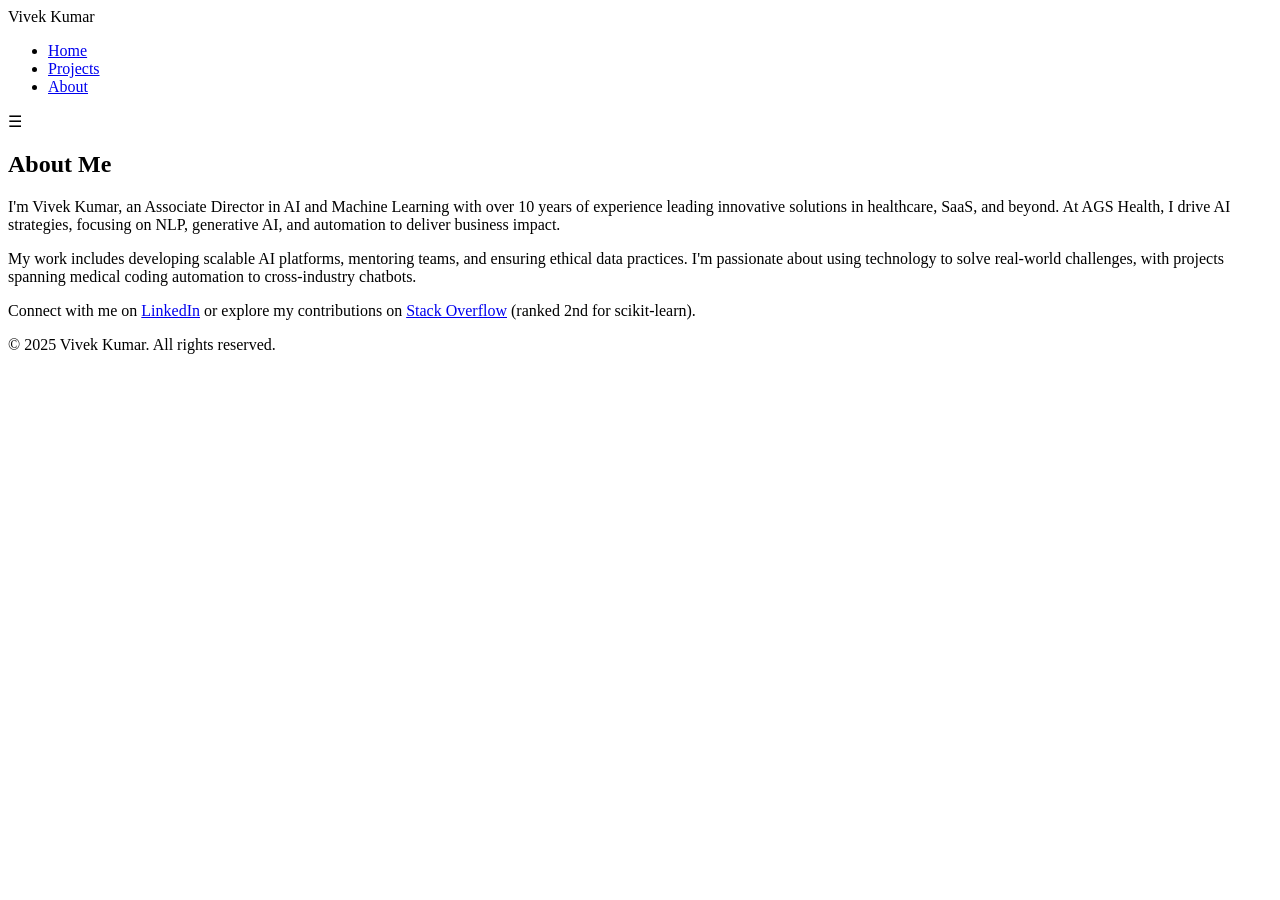
==== about.html @ 3c183e42 "Create about.html" ====
<script type="text/javascript">
        var gk_isXlsx = false;
        var gk_xlsxFileLookup = {};
        var gk_fileData = {};
        function filledCell(cell) {
          return cell !== '' && cell != null;
        }
        function loadFileData(filename) {
        if (gk_isXlsx && gk_xlsxFileLookup[filename]) {
            try {
                var workbook = XLSX.read(gk_fileData[filename], { type: 'base64' });
                var firstSheetName = workbook.SheetNames[0];
                var worksheet = workbook.Sheets[firstSheetName];

                // Convert sheet to JSON to filter blank rows
                var jsonData = XLSX.utils.sheet_to_json(worksheet, { header: 1, blankrows: false, defval: '' });
                // Filter out blank rows (rows where all cells are empty, null, or undefined)
                var filteredData = jsonData.filter(row => row.some(filledCell));

                // Heuristic to find the header row by ignoring rows with fewer filled cells than the next row
                var headerRowIndex = filteredData.findIndex((row, index) =>
                  row.filter(filledCell).length >= filteredData[index + 1]?.filter(filledCell).length
                );
                // Fallback
                if (headerRowIndex === -1 || headerRowIndex > 25) {
                  headerRowIndex = 0;
                }

                // Convert filtered JSON back to CSV
                var csv = XLSX.utils.aoa_to_sheet(filteredData.slice(headerRowIndex)); // Create a new sheet from filtered array of arrays
                csv = XLSX.utils.sheet_to_csv(csv, { header: 1 });
                return csv;
            } catch (e) {
                console.error(e);
                return "";
            }
        }
        return gk_fileData[filename] || "";
        }
        </script><!DOCTYPE html>
<html lang="en">
<head>
    <meta charset="UTF-8">
    <meta name="viewport" content="width=device-width, initial-scale=1.0">
    <title>About - Vivek Kumar</title>
    <link rel="stylesheet" href="styles.css">
</head>
<body>
    <header>
        <nav>
            <div class="logo">Vivek Kumar</div>
            <ul class="nav-links">
                <li><a href="index.html">Home</a></li>
                <li><a href="projects.html">Projects</a></li>
                <li><a href="about.html">About</a></li>
            </ul>
            <div class="hamburger">☰</div>
        </nav>
    </header>
    <main>
        <section class="about">
            <h1>About Me</h1>
            <p>I'm Vivek Kumar, an Associate Director in AI and Machine Learning with over 10 years of experience leading innovative solutions in healthcare, SaaS, and beyond. At AGS Health, I drive AI strategies, focusing on NLP, generative AI, and automation to deliver business impact.</p>
            <p>My work includes developing scalable AI platforms, mentoring teams, and ensuring ethical data practices. I'm passionate about using technology to solve real-world challenges, with projects spanning medical coding automation to cross-industry chatbots.</p>
            <p>Connect with me on <a href="https://www.linkedin.com/in/vivekkumar">LinkedIn</a> or explore my contributions on <a href="https://stackoverflow.com/users/vivekkumar">Stack Overflow</a> (ranked 2nd for scikit-learn).</p>
        </section>
    </main>
    <footer>
        <p>&copy; 2025 Vivek Kumar. All rights reserved.</p>
    </footer>
    <script src="script.js"></script>
</body>
</html>
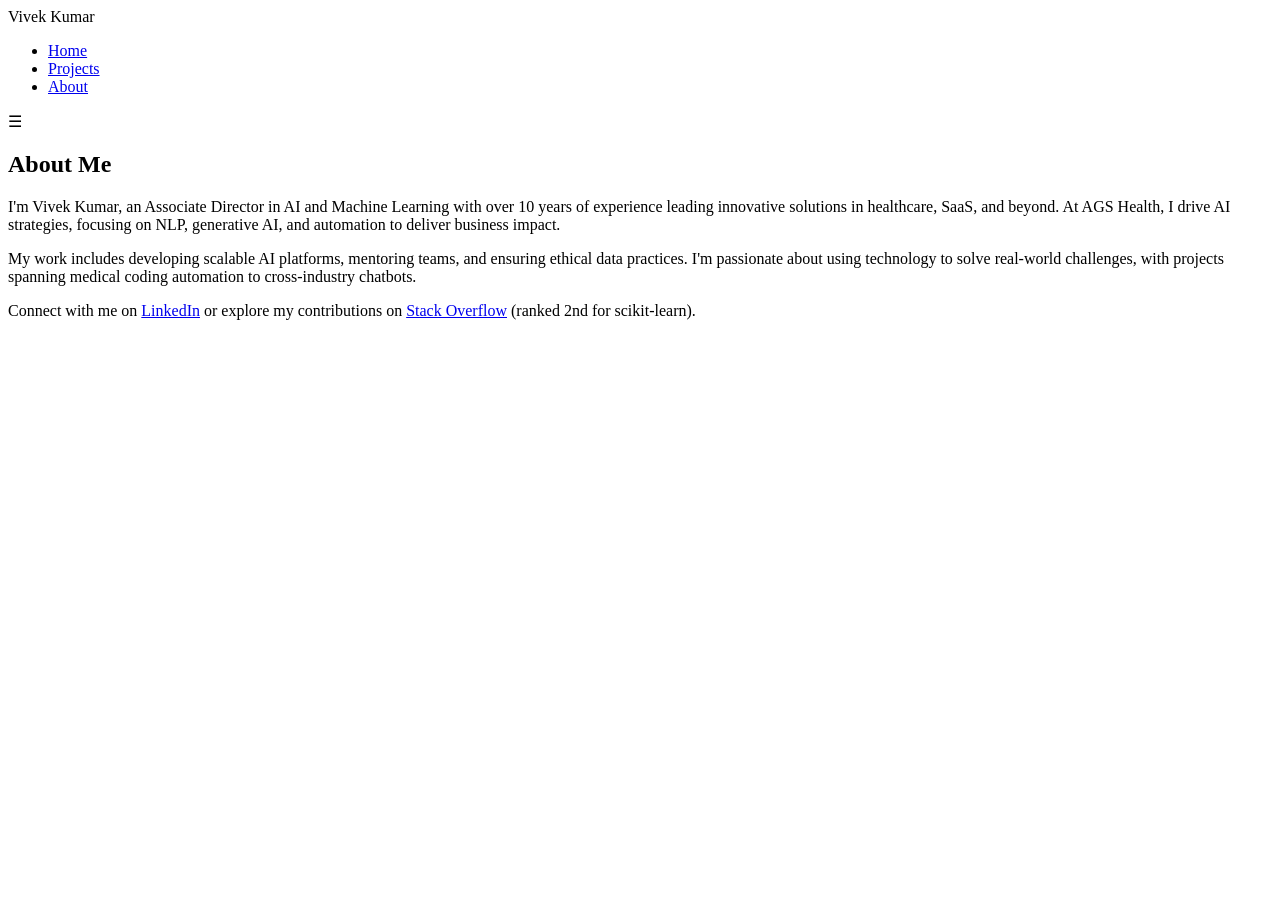
==== commit a8ffa3e5: "Update about.html" ====
--- a/about.html
+++ b/about.html
@@ -65,9 +65,6 @@
             <p>Connect with me on <a href="https://www.linkedin.com/in/vivekkumar">LinkedIn</a> or explore my contributions on <a href="https://stackoverflow.com/users/vivekkumar">Stack Overflow</a> (ranked 2nd for scikit-learn).</p>
         </section>
     </main>
-    <footer>
-        <p>&copy; 2025 Vivek Kumar. All rights reserved.</p>
-    </footer>
     <script src="script.js"></script>
 </body>
 </html>
